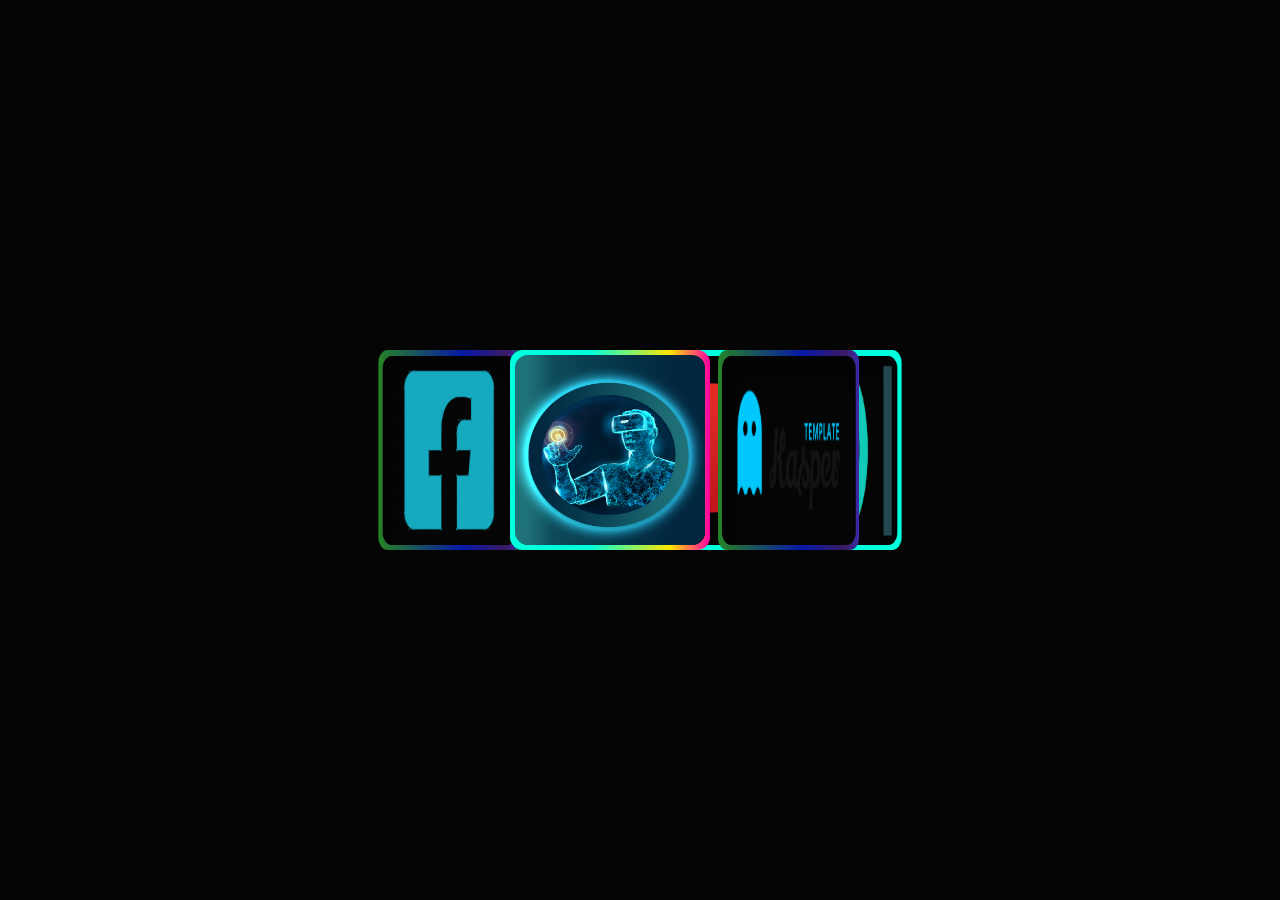
==== index.html @ 428ae408 "edit" ====
<!DOCTYPE html>

<head>
    <meta charset="UTF-8">
    <title>3d box light</title>
    <link rel="stylesheet" href="css/style.css">
</head>

<body>
    <div class="cube">
        <div class="top"></div>
        <div class="n">N.T</div>
        <div>
            <span class="one" style="--i:0"> <a href="https://github.com/NourEldin-Tarraf" target="_blank"><img src="icon/nour.png" alt="">
            </a></span>
            <span class="two" style="--i:1"> <a href="https://noureldin-tarraf.github.io/Templet-2/" target="_blank"><img src="icon/logo-T-2.png" alt="">
            </a></span>
            <span class="one" style="--i:3"> <a href="https://noureldin-tarraf.github.io/Templet-1/" target="_blank"><img src="icon/logo-T-1.png" alt="">
            </a></span>
            <span class="two" style="--i:2"><a href="https://twitter.com/nour_tarraf" target="_blank"><img src="icon/twitter.png" alt="">
            </a></span>
            <span class="one" style="--i:4"> <a href="https://www.youtube.com/channel/UCWJRQ1hdCvTD70oEUYS80vA" target="_blank"><img src="icon/youtube.png" alt="">
            </a></span>
            <span class="two" style="--i:5"> <a href="https://www.linkedin.com/in/noureldin-tarraf-1321b4217/" target="_blank"><img src="icon/Linkedin.png" alt="">
            </a></span>
            <span class="one" style="--i:6"><a href="https://www.instagram.com/nourtaraf/" target="_blank"><img src="icon/instagram.png" alt="">
            </a> </span>
            <span class="two" style="--i:7"> <a href="https://www.facebook.com/" target="_blank"><img src="icon/تنزيل.png" alt="">
            </a></span>
        </div>
    </div>

</body>

</html>
---- css/style.css ----
* {
    margin: 0;
    padding: 0;
    box-sizing: border-box;

}

body {

    display: flex;
    justify-content: center;
    align-items: center;
    min-height: 100vh;
    background: #050505;

}

.cube {
    position: relative;
    width: 200px;
    height: 200px;
    transform-style: preserve-3d;
    animation: animate 60s linear infinite;
}
.cube:active{
   animation-play-state: paused;
}



.cube div span:hover {

    opacity: 90%;
    /* margin-top: -5px; */
    display: block;
    cursor: pointer;
    border-radius: 300px;



}

@keyframes animate {
    0% {
        transform: rotateX(-15deg) rotateY(0deg);
    }

    100% {
        transform: rotateX(-15deg) rotateY(360deg);
    }
}

.cube div {
    position: absolute;
    top: 0%;
    left: 0%;
    width: 100%;
    height: 100%;
    transform-style: preserve-3d;
}

.cube div span {
    position: absolute;
    border-radius: 13px;
    top: 0;
    left: 0%;
    width: 100%;
    height: 100%;
    transition: 1s .2s;
    overflow: hidden;
    animation: shine 5s linear infinite;
    transform: rotateY(calc(45deg * var(--i))) translateZ(240px) translateX(-30px);
   

}

.cube div .one {
    background: linear-gradient(to right, #00ffdc 20%, #ffe600 40%,
            #ff00a5 50%, #ff2f00 55%, #004eff 70%, #00ffdc 100%);
    /* background: linear-gradient(to right, #303030 20%, #ffe600 40%,
            #ff00a5 50%, #ff2f00 55%, #004eff 70%, #00ffdc 100%); */

    background-size: 200% auto;
}

.cube div .two {
    background: linear-gradient(to left, #268326 20%, #1178bd 40%,
            #3c29ac 50%, #3b1b64 55%, #0818a7 70%, #268326 100%);
    /* background: linear-gradient(to left, #303030 20%, #1178bd 40%,
            #3c29ac 50%, #3b1b64 55%, #0818a7 70%, #268326 100%); */


    background-size: 200% auto;
}

.cube div span img {
    width: 95%;
    height: 95%;
    margin-top: 5px;
    margin-left: 5px;
    border-radius: 13px;
    transition: .8s .3s;
    z-index: inherit;
}


@keyframes shine {
    to {
        background-position: 200% center;
    }
}


.cube div img:hover {
    border-radius: 300px;
}

.cube div span:hover:before {
    border-radius: 200px;
}

/* .cube div.one:hover{
    border-radius: 300px;
}
.cube div.two:hover{
    border-radius: 300px;
}*/

.cube div span::before {
    content: "";
    position: absolute;
    height: 189px;
    width: 189px;
    border-radius: 13px;
    background: #050505;
    z-index: -1;
    box-shadow: inset 20px 19px 20px #00000059;
    display: flex;
    justify-content: center;
    align-content: center;
    transform: rotate(0);
    margin-top: 3%;
    margin-left: 3%;
    font-size: 2rem;
    font-weight: 600;
    color: #d72a3e;
    font-family: cursive;
    transition: 1s .2s;
}




/* .cube div span{
    position: absolute;
    top: 0%;
    left: 0%;
    width: 100%;
    height: 100%;
    background: linear-gradient(#151515,#00ec00);
    transform: rotateY(calc(90deg));
} */
.top {
    position: absolute;
    border-radius: 400px;
    top: 0%;
    left: 0%;
    width: 250px;
    height: 250px;
    background: rgb(8, 167, 8);
    transform: rotateX(90deg) translateZ(150px);


}

.n {
    position: absolute;
    transform: rotateX(90deg) translateZ(152px);
    font-size: 100px;
    text-align: center;
    top: 0;
    left: 0;
    border-radius: 500px;
    /* background-color: #0f0; */
    width: fit-content;
    height: fit-content;
    padding-top: 30px;



}

.top::before {
    content: '';
    position: absolute;
    border-radius: 400px;
    top: 0%;
    left: 0%;
    width: 200px;
    height: 200px;
    background: #0f0;
    transform: translateZ(-20px);
    filter: blur(10px);
    box-shadow: 0 0 120px rgba(0, 255, 0, .2);

}
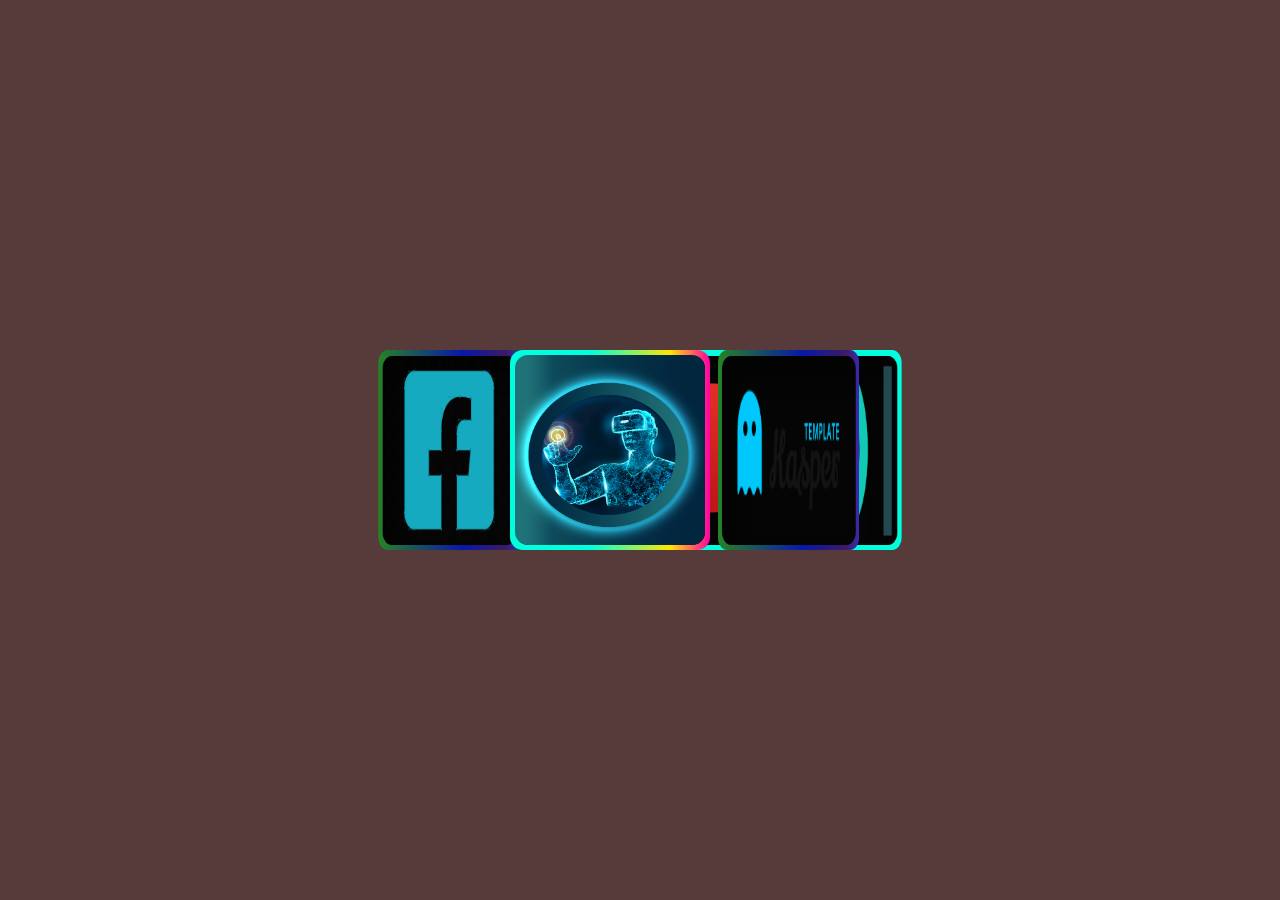
==== commit 9e6b4b68: "Update index.html" ====
--- a/index.html
+++ b/index.html
@@ -11,7 +11,7 @@
         <div class="top"></div>
         <div class="n">N.T</div>
         <div>
-            <span class="one" style="--i:0"> <a href="https://github.com/NourEldin-Tarraf" target="_blank"><img src="icon/nour.png" alt="">
+            <span class="one" style="--i:0"> <a href="#" target="_blank"><img src="icon/nour.png" alt="">
             </a></span>
             <span class="two" style="--i:1"> <a href="https://noureldin-tarraf.github.io/Templet-2/" target="_blank"><img src="icon/logo-T-2.png" alt="">
             </a></span>
@@ -32,4 +32,4 @@
 
 </body>
 
-</html>+</html>
--- a/css/style.css
+++ b/css/style.css
@@ -11,7 +11,7 @@
     justify-content: center;
     align-items: center;
     min-height: 100vh;
-    background: #050505;
+    background: #573a3a;
 
 }
 
@@ -91,6 +91,12 @@
 
 
     background-size: 200% auto;
+}
+.one:hover{
+    scale: 1.15;
+}
+.two:hover{
+    scale: 1.15;
 }
 
 .cube div span img {
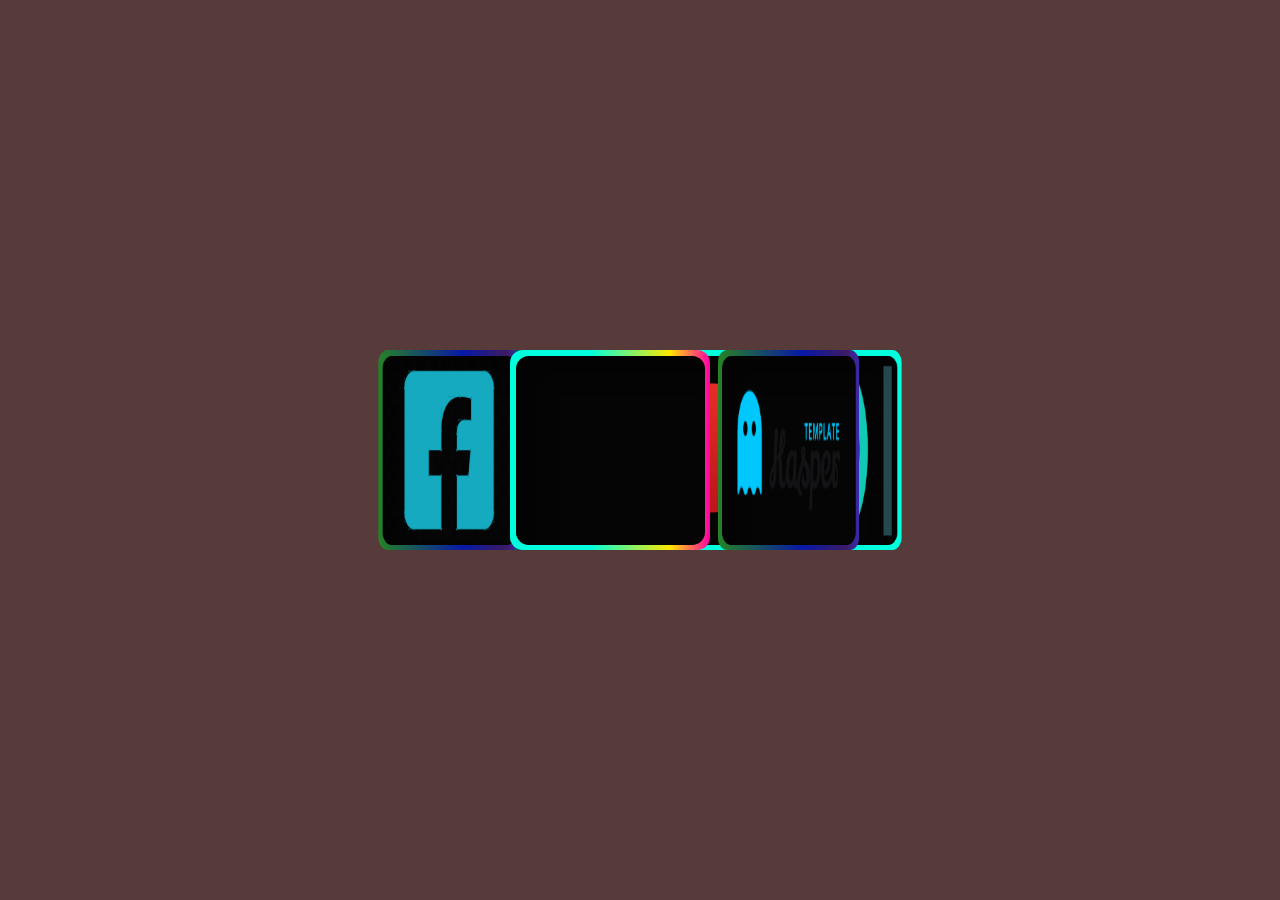
==== commit 562fd268: "new" ====
--- a/index.html
+++ b/index.html
@@ -11,7 +11,7 @@
         <div class="top"></div>
         <div class="n">N.T</div>
         <div>
-            <span class="one" style="--i:0"> <a href="#" target="_blank"><img src="icon/nour.png" alt="">
+            <span class="one" style="--i:0"> <a href="#" <img src="icon/nour.png" alt="">
             </a></span>
             <span class="two" style="--i:1"> <a href="https://noureldin-tarraf.github.io/Templet-2/" target="_blank"><img src="icon/logo-T-2.png" alt="">
             </a></span>
